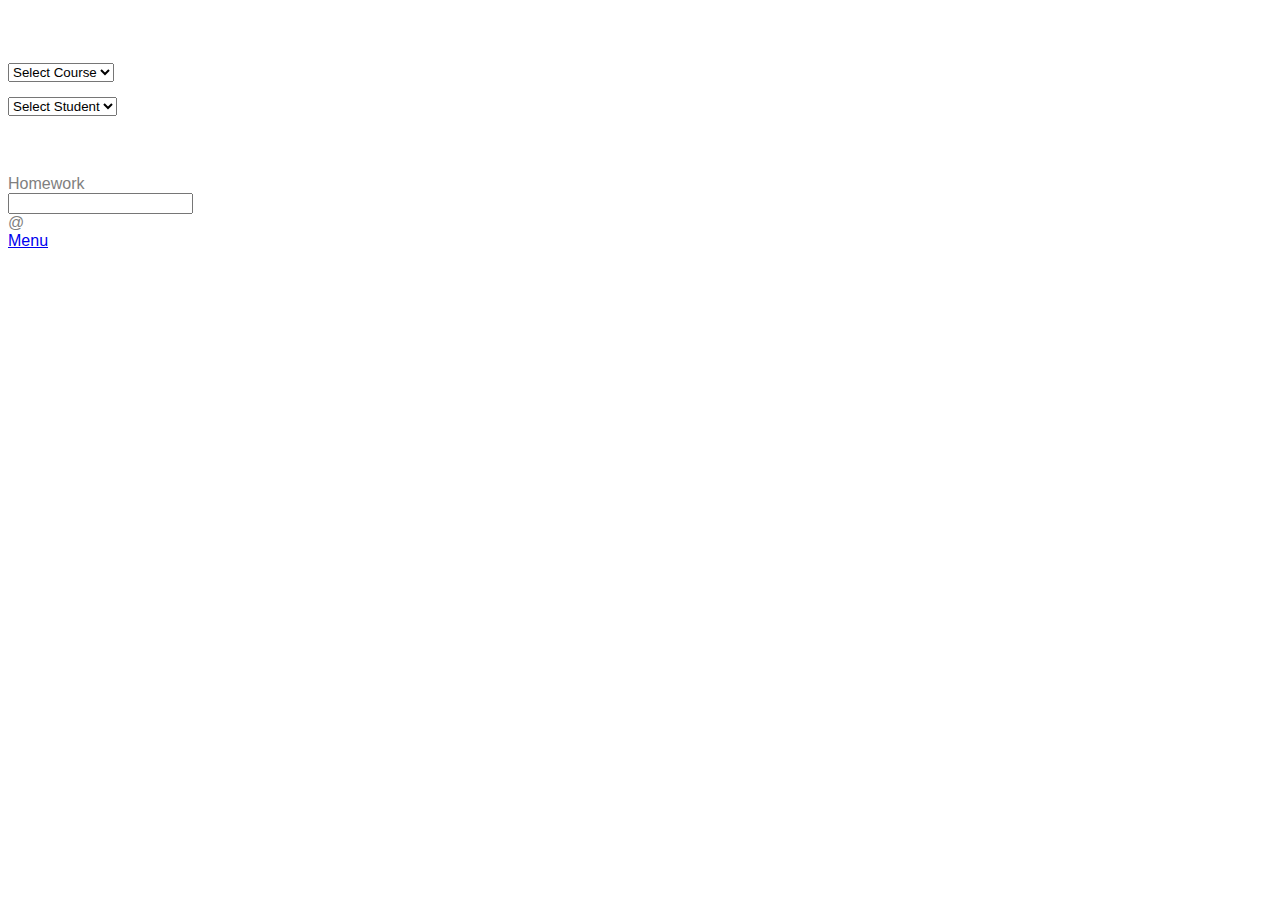
==== view/grade.html @ aa37b744 "Added new features" ====
<!DOCTYPE html>
<html lang="en" class="no-js">
    <head>
        
        <title>iGrader</title>
        
        <link rel="stylesheet" type="text/css" href="../css/bootstrap.css" />
        <link rel="stylesheet" type="text/css" href="../css/demo.css" />
        <link href="../css/font-awesome.min.css" rel="stylesheet" type="text/css">
        <link rel="stylesheet" type="text/css" href="../css/style2.css" />
        
    </head>
    <body>
        <div class="adjust_container">
            <header class="codrops-header">
                <h1>Home</h1>
            </header>

            <section class="container">
                <div class="col-lg-offset-1 col-lg-6 margin_bottom_15">                 
            <select class="form-control" id="dropdownCourse" name="dropdownCourse">
                <option id="0" value="select">Select Course</option>                        
            </select>
        </div>  

        <div class="col-lg-offset-1 col-lg-6 margin_bottom_15">          
            <select class="form-control" id="dropdownStudent" name="dropdownStudent">
                <option id="" class="" value="select">Select Student</option>                        
            </select>
        </div> 

        <div class="col-lg-offset-1 row">
            <div class="col-lg-12">
                <div class="panel panel-default">
                    <div class="panel-heading">
                        <h3 class="panel-title"><i class="fa fa-bar-chart-o fa-fw"></i>Information Area</h3>
                    </div>
                    <div class="panel-body">                        
                        <div id="user_information" class="col-lg-6">
                            <div class="form-group has-success has-feedback">
                                <label class="control-label col-sm-3" for="inputGroupSuccess2">Homework</label>
                                <div class="col-sm-9">
                                    <div class="input-group">                                        
                                        <input type="text" class="form-control" id="inputGroupSuccess2" aria-describedby="inputGroupSuccess2Status">
                                    </div>
                                    <span class="input-group-addon">@</span>                                    
                                </div>
                            </div>                        
                    </div>
                </div>
            </div>


            </section>
            <nav id="bt-menu" class="bt-menu">
                <a href="#" class="bt-menu-trigger"><span>Menu</span></a>
                <ul>
                    <li><a href="#"><i class="fa fa-home"></i></a>Home</li>
                    <li><a href="#"><i class="fa fa-pencil"></i></a>Grade</li>
                    <li><a href="#"><i class="fa fa-wrench"></i></a>Setting</li>
                    <li><a href="#"><i class="fa fa-mobile"></i></a>Contact Us</li>                 
                </ul>
            </nav>
        </div><!-- /container -->
    </body>
    <script src="http://ajax.googleapis.com/ajax/libs/jquery/1.11.2/jquery.min.js"></script>
    <script src="../js/bootstrap.js"></script>      
    <script src="../js/classie.js"></script>
    <script src="../js/borderMenu.js"></script> 

  </script>
</html>
---- css/demo.css ----
body {
	color: #fff;
	font-family: 'Lato', Arial, sans-serif;
}

a,
a:focus {
	outline: none;
}

.codrops-header {
	position: relative;
	margin: 0 auto;
	max-width: 60%;
	text-align: center;
}

.codrops-header a {
	outline: none;
	color: #fff;
	text-decoration: none;
	opacity: 0.7;
}

.codrops-header a:hover,
.codrops-header a:focus {
	opacity: 1;
}

.codrops-header h1 {
	margin: 0;
	font-weight: 300;
	font-size: 2.625em;
	line-height: 1.3;
}

.codrops-header h1 span {
	display: block;
	padding: 0.4em 1em 1em;
	font-size: 60%;
}

.codrops-links {
	margin: 0;
}

.codrops-links a {
	display: inline-block;
	margin: 0 0.6em;
	text-transform: uppercase;
	letter-spacing: 1px;
	font-size: 75%;
}

.codrops-icon:before {
	margin: 0 4px;
	text-transform: none;
	font-weight: normal;
	font-style: normal;
	font-variant: normal;
	font-family: 'codropsicons';
	line-height: 1;
	speak: none;
	-webkit-font-smoothing: antialiased;
}

.codrops-icon-drop:before {
	content: "\e001";
}

.codrops-icon-prev:before {
	content: "\e004";
}

/* Demo Buttons Style */
.codrops-demos {
	padding: 2em 0 3em;
}

.codrops-demos a {
	display: inline-block;
	margin: 0.5em;
	padding: 0.7em 1.1em;
	outline: none;
	border: 3px solid rgba(0,0,0,0.3);
	color: rgba(0,0,0,0.3);
	text-decoration: none;
	font-weight: 700;
	opacity: 1;
	-webkit-transition: all 0.2s;
	transition: all 0.2s;
}

.codrops-demos a:hover,
.codrops-demos a.current-demo,
.codrops-demos a.current-demo:hover,
.codrops-demos a:focus {
	border-color: #fff;
	color: #fff;
}

/* Related demos */

.codrops-related {
	padding-bottom: 2em;
	color: rgba(0,0,0,0.4);
}

.codrops-related a {
	display: inline-block;
	margin-top: 0.5em;
}

@media screen and (max-width: 30em) {
	body {
		font-size: 90%;
	}
}

@media screen and (max-height: 29em) {
	.container {
		height: auto;
	}
	.codrops-header {
		position: relative;
		margin: 0 auto;
		height: auto;
		max-width: 100%;
	}
}


div.setting_div
{
	margin-top: 20px;
}

label.label_topic
{
	margin-right: 20px;
	width: 15%;
}

label.label_topic, div.input_topic
{
	float: left;
	color: green;
	font-family: fantasy;
}

span.scaling_total
{
	margin-left: 65%;
}

.margin_bottom_15
{
	margin-bottom: 15px;
}

.panel-body
{
	color: gray;
}

label.label_margin_5
{
	margin-top: 5px;
}

.float_left
{
	float: left;
}

.success_msg
{
	display: none;
}

.setting_div, .desc_div
{
	display: none;
}

.success_save, .success_scaling_save, .success_range_save
{
	color: green;
	display: none;
}

.error_scaling_save, .error_range_save
{
	color: brown;
	display: none;
	margin-left: -90px;
}

textarea.desc
{
	color: black;
}


span.grade
{
	color: red;
  	font-family: cursive;
  	font-weight: bolder;
  	font-size: 60px;
  	position: fixed;
  	top: 25px;
  	right: 60px;
  	display: none;
}
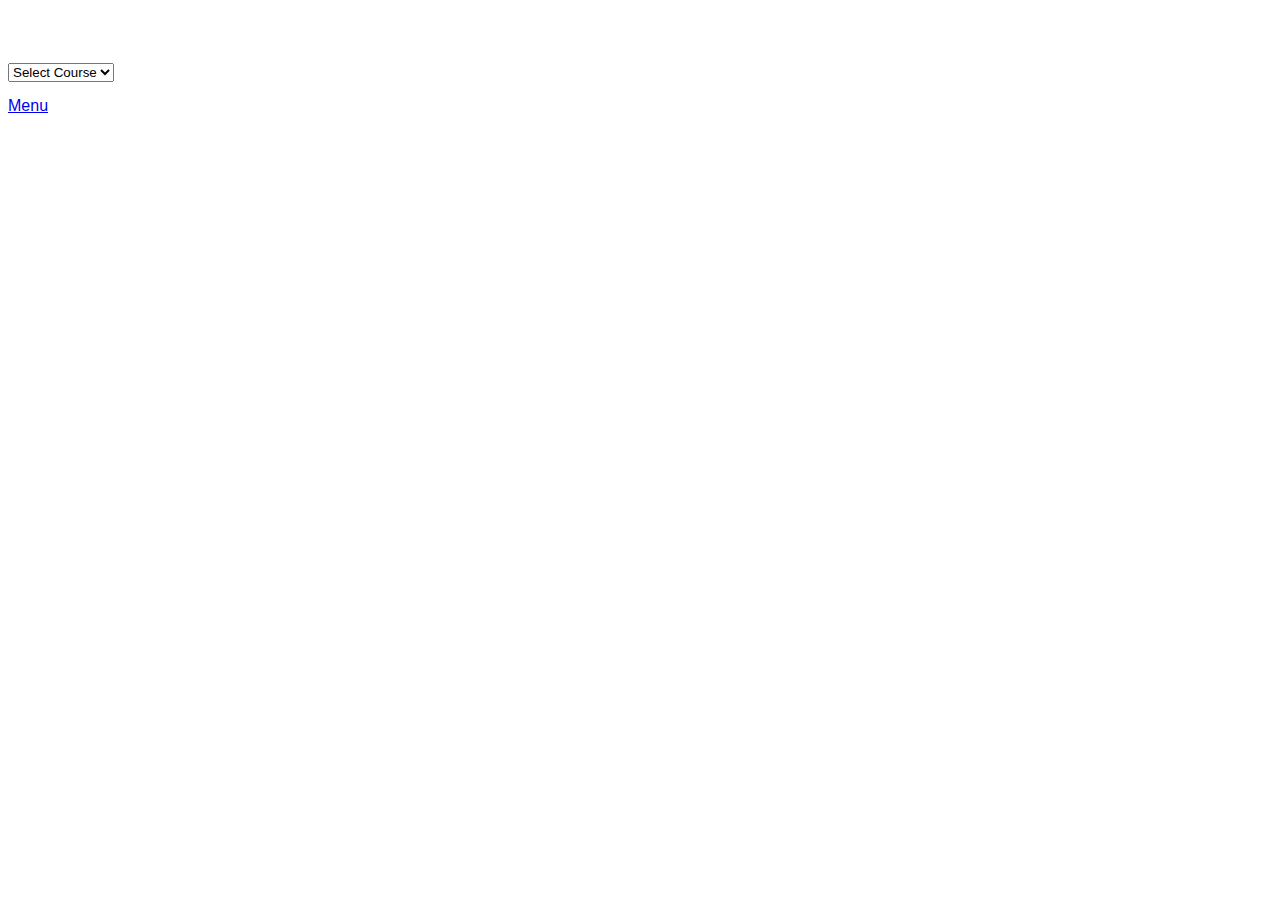
==== commit e54c83bc: "frontend- html and backend php" ====
--- a/view/grade.html
+++ b/view/grade.html
@@ -3,7 +3,7 @@
     <head>
         
         <title>iGrader</title>
-        
+        <meta charset="utf-8">
         <link rel="stylesheet" type="text/css" href="../css/bootstrap.css" />
         <link rel="stylesheet" type="text/css" href="../css/demo.css" />
         <link href="../css/font-awesome.min.css" rel="stylesheet" type="text/css">
@@ -13,52 +13,109 @@
     <body>
         <div class="adjust_container">
             <header class="codrops-header">
-                <h1>Home</h1>
+                <h1>Marks</h1>
             </header>
 
             <section class="container">
                 <div class="col-lg-offset-1 col-lg-6 margin_bottom_15">                 
-            <select class="form-control" id="dropdownCourse" name="dropdownCourse">
-                <option id="0" value="select">Select Course</option>                        
-            </select>
-        </div>  
+                    <select class="form-control" id="dropdownCourse" name="dropdownCourse">
+                        <option id="0" value="0">Select Course</option>                        
+                    </select>
+                </div>  
 
         <div class="col-lg-offset-1 col-lg-6 margin_bottom_15">          
             <select class="form-control" id="dropdownStudent" name="dropdownStudent">
-                <option id="" class="" value="select">Select Student</option>                        
+                <option id="" class="" value="0">Select Student</option>                        
             </select>
         </div> 
-
-        <div class="col-lg-offset-1 row">
-            <div class="col-lg-12">
+        
+        <div class="col-lg-offset-1 row"  id="user_information">
+            <div class="col-lg-7">
                 <div class="panel panel-default">
                     <div class="panel-heading">
-                        <h3 class="panel-title"><i class="fa fa-bar-chart-o fa-fw"></i>Information Area</h3>
+                        <h3 class="panel-title"><i class="fa fa-bar-chart-o fa-fw"></i>Marks Area</h3>
                     </div>
                     <div class="panel-body">                        
-                        <div id="user_information" class="col-lg-6">
-                            <div class="form-group has-success has-feedback">
-                                <label class="control-label col-sm-3" for="inputGroupSuccess2">Homework</label>
-                                <div class="col-sm-9">
-                                    <div class="input-group">                                        
-                                        <input type="text" class="form-control" id="inputGroupSuccess2" aria-describedby="inputGroupSuccess2Status">
+                        <divclass="col-lg-12">
+                            <div class="form-group has-success has-feedback float_left">
+                                <label class="control-label col-sm-3 label_margin_5">Homework</label>
+                                <div class="col-sm-6">
+                                    <div class="input-group">        
+                                        <input type="number" class="form-control" id="homework" />
+                                        <span class="input-group-addon" id="max_homework">/ 500</span>
+                                    </div>      
+                                </div>
+                            </div>
+
+                            <div class="form-group has-success has-feedback float_left">
+                                <label class="control-label col-sm-3 label_margin_5">Labs</label>
+                                <div class="col-sm-6">
+                                    <div class="input-group">        
+                                        <input type="number" class="form-control" id="labs" />
+                                        <span class="input-group-addon" id="max_labs">/ 500</span>
+                                    </div>      
+                                </div>
+                            </div>
+
+                            <div class="form-group has-success has-feedback float_left">
+                                <label class="control-label col-sm-3 label_margin_5">Project</label>
+                                <div class="col-sm-6">
+                                    <div class="input-group">        
+                                        <input type="number" class="form-control" id="project" />
+                                        <span class="input-group-addon" id="max_project">/ 500</span>
+                                    </div>      
+                                </div>
+                            </div> 
+
+                            <div class="form-group has-success has-feedback float_left">
+                                <label class="control-label col-sm-3 label_margin_5">Presentation</label>
+                                <div class="col-sm-6">
+                                    <div class="input-group">        
+                                        <input type="number" class="form-control" id="presentation" />
+                                        <span class="input-group-addon" id="max_presentation">/ 500</span>
+                                    </div>      
+                                </div>
+                            </div>    
+
+                            <div class="form-group has-success has-feedback float_left">
+                                <label class="control-label col-sm-3 label_margin_5">Midterm</label>
+                                <div class="col-sm-6">
+                                    <div class="input-group">        
+                                        <input type="number" class="form-control" id="midterm" />
+                                        <span class="input-group-addon" id="max_midterm">/ 500</span>
+                                    </div>      
+                                </div>
+                            </div>    
+
+                            <div class="form-group has-success has-feedback float_left">
+                                <label class="control-label col-sm-3 label_margin_5">Final</label>
+                                <div class="col-sm-6">
+                                    <div class="input-group">        
+                                        <input type="number" class="form-control" id="final" />
+                                        <span class="input-group-addon" id="max_final">/ 500</span>
+                                    </div>      
+                                </div>
+                            </div> 
+
+                            <div class="panel-body">
+                                    <div class="col-md-offset-10 col-md-2" style="float:left;">
+                                        <label class="success_save">Saved</label>
+                                        <button type="button" class="btn btn-success save_button">Save</button>
                                     </div>
-                                    <span class="input-group-addon">@</span>                                    
-                                </div>
-                            </div>                        
+                                </div>
+                            </div>
+
+                        </div>
                     </div>
                 </div>
             </div>
-
-
-            </section>
             <nav id="bt-menu" class="bt-menu">
                 <a href="#" class="bt-menu-trigger"><span>Menu</span></a>
                 <ul>
-                    <li><a href="#"><i class="fa fa-home"></i></a>Home</li>
-                    <li><a href="#"><i class="fa fa-pencil"></i></a>Grade</li>
-                    <li><a href="#"><i class="fa fa-wrench"></i></a>Setting</li>
-                    <li><a href="#"><i class="fa fa-mobile"></i></a>Contact Us</li>                 
+                    <li><a href="home.html"><i class="fa fa-home"></i></a>Home</li>
+                    <li><a href="grade.html"><i class="fa fa-pencil"></i></a>Grade</li>
+                    <li><a href="setting.html"><i class="fa fa-wrench"></i></a>Setting</li>
+                    <li><a href="index.html"><i class="fa fa-power-off"></i></a>Logout</li>                 
                 </ul>
             </nav>
         </div><!-- /container -->
@@ -66,7 +123,189 @@
     <script src="http://ajax.googleapis.com/ajax/libs/jquery/1.11.2/jquery.min.js"></script>
     <script src="../js/bootstrap.js"></script>      
     <script src="../js/classie.js"></script>
+    <script src="../js/jquery.numeric.js"></script>
     <script src="../js/borderMenu.js"></script> 
+
+    <script>
+
+    $(document).ready(function() {
+        $.ajax({                                  
+            type: 'POST',
+            url: 'getCourse.php',
+            data: { },
+        }).success(function(response) {            
+            var arr = response.split(";");                        
+            for (i = 0; i < arr.length-1; i++) {                 
+                $("#dropdownCourse").append("<option value="+arr[i]+">"+arr[i]+"</option>");
+            }
+        }).error(function(response) {
+            alert("No");
+        });
+    });
+
+    var max_arr;
+    var act_arr;
+
+    $("#dropdownStudent").hide();
+    $("#user_information").hide();
+
+    $("#dropdownCourse").change(function()
+    {
+        $("#dropdownCourse option[value=" + 0 + "]").hide();        
+        $("#dropdownStudent").show();
+        var data = $("#dropdownCourse").val();
+
+        $.ajax({                                  
+            type: 'POST',
+            url: 'getStudents.php',
+            data: { id:data },
+        }).success(function(response) {            
+            var arr = response.split(";");            
+            for (i = 0; i < arr.length-1; i++) {                 
+                $("#dropdownStudent").append("<option value="+arr[i]+">"+arr[i]+"</option>");
+            }
+        }).error(function(response) {
+            alert("No");
+        }); 
+
+        $.ajax({                                  
+            type: 'POST',
+            url: 'getMaxMarks.php',
+            data: { id:data },
+        }).success(function(response) {  
+            max_arr = response.split("-");            
+            $("#max_homework").text("/ "+max_arr[0]);
+            $("#max_labs").text("/ "+max_arr[1]);
+            $("#max_project").text("/ "+max_arr[2]);
+            $("#max_presentation").text("/ "+max_arr[3]);
+            $("#max_midterm").text("/ "+max_arr[4]);          
+            $("#max_final").text("/ "+max_arr[5]);          
+        }).error(function(response) {
+            alert("No");
+        });    
+
+    });
+
+    $("#dropdownStudent").change(function()
+    {
+        $("#dropdownStudent option[value=" + 0 + "]").hide();  
+        $("#user_information").show();  
+        var data = $("#dropdownStudent").val();
+        
+        $.ajax({                                  
+            type: 'POST',
+            url: 'getMarksGrade.php',
+            data: { id:data },
+        }).success(function(response) {  
+            act_arr = response.split("-");            
+            $("#homework").val(act_arr[0]);
+            $("#labs").val(act_arr[1]);
+            $("#project").val(act_arr[2]);
+            $("#presentation").val(act_arr[3]);
+            $("#midterm").val(act_arr[4]);          
+            $("#final").val(act_arr[5]);          
+        }).error(function(response) {
+            alert("No");
+        });  
+    });
+
+
+    $("#homework").numeric();
+    $("#labs").numeric();
+    $("#project").numeric();
+    $("#presentation").numeric();
+    $("#midterm").numeric();          
+    $("#final").numeric();
+
+    $("#homework").blur(function(){
+        if(Number($("#homework").val()) > Number(max_arr[0]))
+        {
+            $("#homework").val(act_arr[0]);            
+        }   
+        else
+        {
+            act_arr[0] = $("#homework").val(); 
+        }       
+    });
+
+    $("#labs").blur(function(){
+        if(Number($("#labs").val()) > Number(max_arr[1]))
+        {
+            $("#labs").val(act_arr[1]);            
+        }   
+        else
+        {
+            act_arr[1] = $("#labs").val(); 
+        }
+    });
+
+    $("#project").blur(function(){
+        if(Number($("#project").val()) > Number(max_arr[2]))
+        {
+            $("#project").val(act_arr[2]);            
+        }   
+        else
+        {
+            act_arr[2] = $("#project").val(); 
+        }
+    });
+
+    $("#presentation").blur(function(){
+        if(Number($("#presentation").val()) > Number(max_arr[3]))
+        {
+            $("#presentation").val(act_arr[3]);            
+        }   
+        else
+        {
+            act_arr[3] = $("#presentation").val(); 
+        }
+    });
+
+    $("#midterm").blur(function(){
+        if(Number($("#midterm").val()) > Number(max_arr[4]))
+        {
+            $("#midterm").val(act_arr[4]);            
+        }   
+        else
+        {
+            act_arr[4] = $("#midterm").val(); 
+        }
+    });
+
+    $("#final").blur(function(){
+        if(Number($("#final").val()) > Number(max_arr[5]))
+        {
+            $("#final").val(act_arr[5]);            
+        }   
+        else
+        {
+            act_arr[5] = $("#final").val(); 
+        }
+    });
+
+    $(".save_button").click(function(){
+        var id = $("#dropdownStudent").val();
+        var hw = $("#homework").val();
+        var lb = $("#labs").val();
+        var pro = $("#project").val();
+        var pre = $("#presentation").val();
+        var mid = $("#midterm").val();          
+        var fin = $("#final").val();
+
+        $.ajax({                                  
+            type: 'POST',
+            url: 'storeMarks.php',
+            data: { id:id,hw:hw,lb:lb,pro:pro,pre:pre,mid:mid,fin:fin },
+        }).success(function(response) {  
+            $(".success_save").show();
+            setTimeout(function() {
+              $(".success_save").hide();
+            }, 6000);
+        }).error(function(response) {
+            alert("No");
+        });    
+
+    });
 
   </script>
 </html>